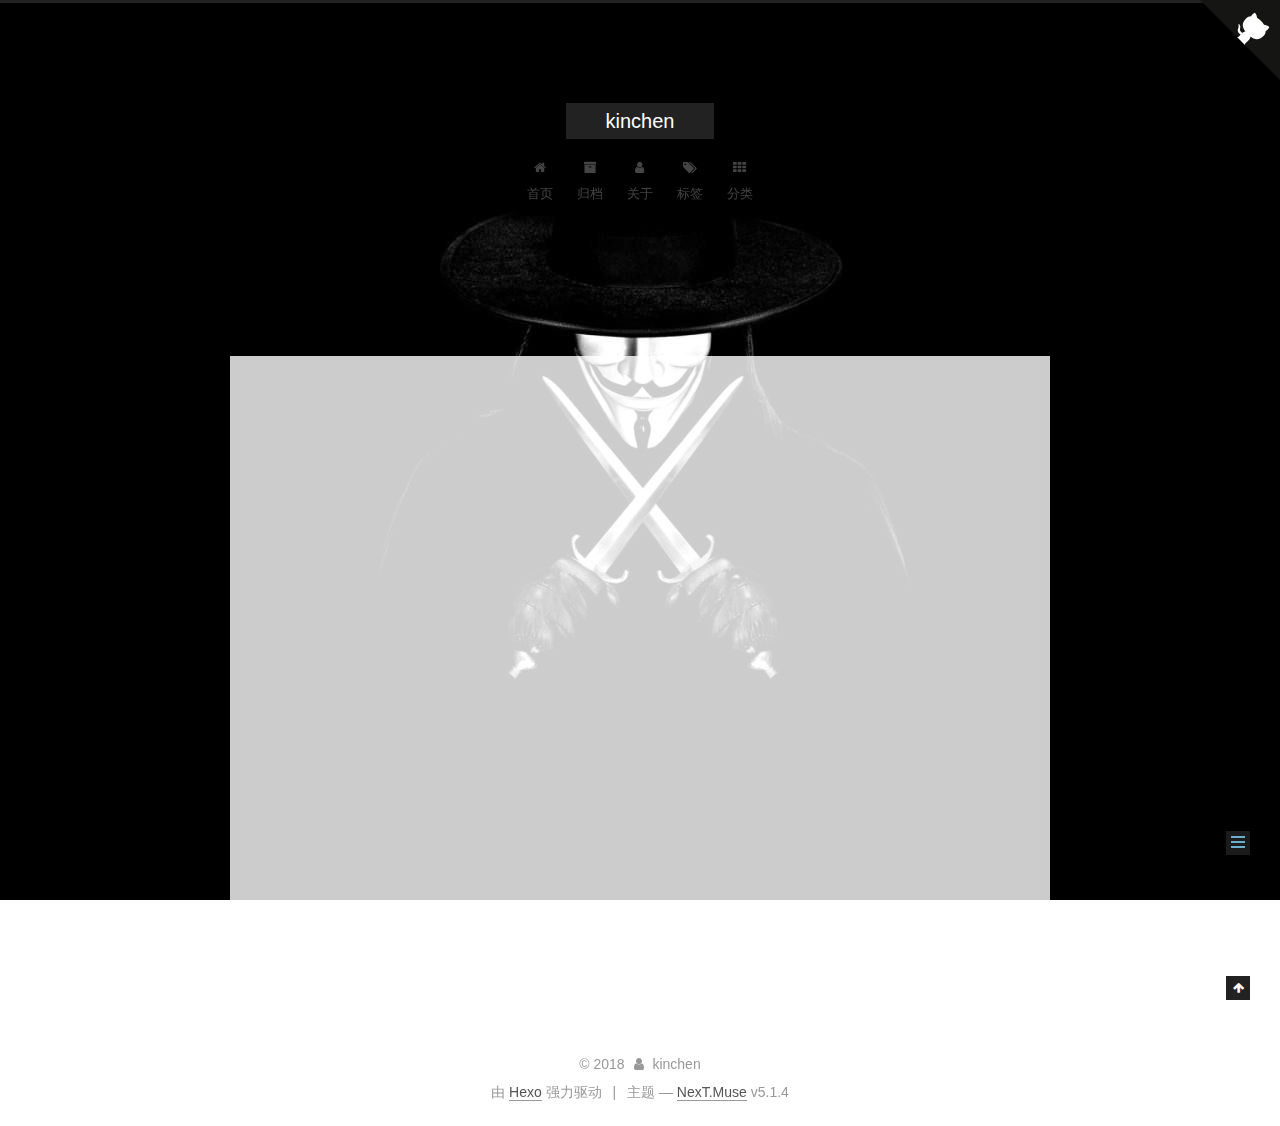
==== about/index.html @ 68d5c3ce "Site updated: 2018-06-29 18:03:55" ====
<!DOCTYPE html>



  


<html class="theme-next muse use-motion" lang="zh-Hans">
<head>
  <meta charset="UTF-8"/>
<meta http-equiv="X-UA-Compatible" content="IE=edge" />
<meta name="viewport" content="width=device-width, initial-scale=1, maximum-scale=1"/>
<meta name="theme-color" content="#222">









<meta http-equiv="Cache-Control" content="no-transform" />
<meta http-equiv="Cache-Control" content="no-siteapp" />
















  
  
  <link href="/lib/fancybox/source/jquery.fancybox.css?v=2.1.5" rel="stylesheet" type="text/css" />







<link href="/lib/font-awesome/css/font-awesome.min.css?v=4.6.2" rel="stylesheet" type="text/css" />

<link href="/css/main.css?v=5.1.4" rel="stylesheet" type="text/css" />


  <link rel="apple-touch-icon" sizes="180x180" href="/images/apple-touch-icon-next.png?v=5.1.4">


  <link rel="icon" type="image/png" sizes="32x32" href="/images/favicon-32x32-next.png?v=5.1.4">


  <link rel="icon" type="image/png" sizes="16x16" href="/images/favicon-16x16-next.png?v=5.1.4">


  <link rel="mask-icon" href="/images/logo.svg?v=5.1.4" color="#222">





  <meta name="keywords" content="Hexo, NexT" />










<meta name="description" content="kinchenfang C++后台开发工程师302877110@qq.com个人主页：https://fangjincheng.comcsdn主页：https://blog.csdn.net/grace_fang">
<meta property="og:type" content="website">
<meta property="og:title" content="about">
<meta property="og:url" content="http://yoursite.com/about/index.html">
<meta property="og:site_name" content="kinchen">
<meta property="og:description" content="kinchenfang C++后台开发工程师302877110@qq.com个人主页：https://fangjincheng.comcsdn主页：https://blog.csdn.net/grace_fang">
<meta property="og:locale" content="zh-Hans">
<meta property="og:updated_time" content="2018-06-29T09:12:59.575Z">
<meta name="twitter:card" content="summary">
<meta name="twitter:title" content="about">
<meta name="twitter:description" content="kinchenfang C++后台开发工程师302877110@qq.com个人主页：https://fangjincheng.comcsdn主页：https://blog.csdn.net/grace_fang">



<script type="text/javascript" id="hexo.configurations">
  var NexT = window.NexT || {};
  var CONFIG = {
    root: '/',
    scheme: 'Muse',
    version: '5.1.4',
    sidebar: {"position":"left","display":"post","offset":12,"b2t":false,"scrollpercent":false,"onmobile":false},
    fancybox: true,
    tabs: true,
    motion: {"enable":true,"async":false,"transition":{"post_block":"fadeIn","post_header":"slideDownIn","post_body":"slideDownIn","coll_header":"slideLeftIn","sidebar":"slideUpIn"}},
    duoshuo: {
      userId: '0',
      author: '博主'
    },
    algolia: {
      applicationID: '',
      apiKey: '',
      indexName: '',
      hits: {"per_page":10},
      labels: {"input_placeholder":"Search for Posts","hits_empty":"We didn't find any results for the search: ${query}","hits_stats":"${hits} results found in ${time} ms"}
    }
  };
</script>



  <link rel="canonical" href="http://yoursite.com/about/"/>





  <title>about | kinchen</title>
  








</head>

<body itemscope itemtype="http://schema.org/WebPage" lang="zh-Hans">

  
  
    
  

  <div class="container sidebar-position-left page-post-detail">
    <div class="headband"></div>
    <a href="https://github.com/goodfay" class="github-corner" aria-label="View source on Github"><svg width="80" height="80" viewBox="0 0 250 250" style="fill:#151513; color:#fff; position: absolute; top: 0; border: 0; right: 0;" aria-hidden="true"><path d="M0,0 L115,115 L130,115 L142,142 L250,250 L250,0 Z"></path><path d="M128.3,109.0 C113.8,99.7 119.0,89.6 119.0,89.6 C122.0,82.7 120.5,78.6 120.5,78.6 C119.2,72.0 123.4,76.3 123.4,76.3 C127.3,80.9 125.5,87.3 125.5,87.3 C122.9,97.6 130.6,101.9 134.4,103.2" fill="currentColor" style="transform-origin: 130px 106px;" class="octo-arm"></path><path d="M115.0,115.0 C114.9,115.1 118.7,116.5 119.8,115.4 L133.7,101.6 C136.9,99.2 139.9,98.4 142.2,98.6 C133.8,88.0 127.5,74.4 143.8,58.0 C148.5,53.4 154.0,51.2 159.7,51.0 C160.3,49.4 163.2,43.6 171.4,40.1 C171.4,40.1 176.1,42.5 178.8,56.2 C183.1,58.6 187.2,61.8 190.9,65.4 C194.5,69.0 197.7,73.2 200.1,77.6 C213.8,80.2 216.3,84.9 216.3,84.9 C212.7,93.1 206.9,96.0 205.4,96.6 C205.1,102.4 203.0,107.8 198.3,112.5 C181.9,128.9 168.3,122.5 157.7,114.1 C157.9,116.9 156.7,120.9 152.7,124.9 L141.0,136.5 C139.8,137.7 141.6,141.9 141.8,141.8 Z" fill="currentColor" class="octo-body"></path></svg></a><style>.github-corner:hover .octo-arm{animation:octocat-wave 560ms ease-in-out}@keyframes octocat-wave{0%,100%{transform:rotate(0)}20%,60%{transform:rotate(-25deg)}40%,80%{transform:rotate(10deg)}}@media (max-width:500px){.github-corner:hover .octo-arm{animation:none}.github-corner .octo-arm{animation:octocat-wave 560ms ease-in-out}}</style>

    <header id="header" class="header" itemscope itemtype="http://schema.org/WPHeader">
      <div class="header-inner"><div class="site-brand-wrapper">
  <div class="site-meta ">
    

    <div class="custom-logo-site-title">
      <a href="/"  class="brand" rel="start">
        <span class="logo-line-before"><i></i></span>
        <span class="site-title">kinchen</span>
        <span class="logo-line-after"><i></i></span>
      </a>
    </div>
      
        <p class="site-subtitle"></p>
      
  </div>

  <div class="site-nav-toggle">
    <button>
      <span class="btn-bar"></span>
      <span class="btn-bar"></span>
      <span class="btn-bar"></span>
    </button>
  </div>
</div>

<nav class="site-nav">
  

  
    <ul id="menu" class="menu">
      
        
        <li class="menu-item menu-item-home">
          <a href="/" rel="section">
            
              <i class="menu-item-icon fa fa-fw fa-home"></i> <br />
            
            首页
          </a>
        </li>
      
        
        <li class="menu-item menu-item-archives">
          <a href="/archives/" rel="section">
            
              <i class="menu-item-icon fa fa-fw fa-archive"></i> <br />
            
            归档
          </a>
        </li>
      
        
        <li class="menu-item menu-item-about">
          <a href="/about" rel="section">
            
              <i class="menu-item-icon fa fa-fw fa-user"></i> <br />
            
            关于
          </a>
        </li>
      
        
        <li class="menu-item menu-item-tags">
          <a href="/tags/" rel="section">
            
              <i class="menu-item-icon fa fa-fw fa-tags"></i> <br />
            
            标签
          </a>
        </li>
      
        
        <li class="menu-item menu-item-categories">
          <a href="/categories/" rel="section">
            
              <i class="menu-item-icon fa fa-fw fa-th"></i> <br />
            
            分类
          </a>
        </li>
      

      
    </ul>
  

  
</nav>



 </div>
    </header>

    <main id="main" class="main">
      <div class="main-inner">
        <div class="content-wrap">
          <div id="content" class="content">
            

  <div id="posts" class="posts-expand">
    
    
    
    <div class="post-block page">
      <header class="post-header">

	<h1 class="post-title" itemprop="name headline">about</h1>



</header>

      
      
      
      <div class="post-body">
        
        
          <h2 id="kinchenfang"><a href="#kinchenfang" class="headerlink" title="kinchenfang"></a>kinchenfang</h2><hr>
<p>C++后台开发工程师<br><a href="mailto:302877110@qq.com" target="_blank" rel="noopener">302877110@qq.com</a><br>个人主页：<a href="https://fangjincheng.com" target="_blank" rel="noopener">https://fangjincheng.com</a><br>csdn主页：<a href="https://blog.csdn.net/grace_fang" target="_blank" rel="noopener">https://blog.csdn.net/grace_fang</a></p>

        
      </div>
      
      
      
    </div>
    
    
    
  </div>


          </div>
          


          

        </div>
        
          
  
  <div class="sidebar-toggle">
    <div class="sidebar-toggle-line-wrap">
      <span class="sidebar-toggle-line sidebar-toggle-line-first"></span>
      <span class="sidebar-toggle-line sidebar-toggle-line-middle"></span>
      <span class="sidebar-toggle-line sidebar-toggle-line-last"></span>
    </div>
  </div>

  <aside id="sidebar" class="sidebar">
    
    <div class="sidebar-inner">

      

      
        <ul class="sidebar-nav motion-element">
          <li class="sidebar-nav-toc sidebar-nav-active" data-target="post-toc-wrap">
            文章目录
          </li>
          <li class="sidebar-nav-overview" data-target="site-overview-wrap">
            站点概览
          </li>
        </ul>
      

      <section class="site-overview-wrap sidebar-panel">
        <div class="site-overview">
          <div class="site-author motion-element" itemprop="author" itemscope itemtype="http://schema.org/Person">
            
              <img class="site-author-image" itemprop="image"
                src="/uploads/3.jpg"
                alt="kinchen" />
            
              <p class="site-author-name" itemprop="name">kinchen</p>
              <p class="site-description motion-element" itemprop="description"></p>
          </div>

          <nav class="site-state motion-element">

            
              <div class="site-state-item site-state-posts">
              
                <a href="/archives/">
              
                  <span class="site-state-item-count">2</span>
                  <span class="site-state-item-name">日志</span>
                </a>
              </div>
            

            

            

          </nav>

          

          
            <div class="links-of-author motion-element">
                
                  <span class="links-of-author-item">
                    <a href="https://github.com/goodfay" target="_blank" title="GitHub">
                      
                        <i class="fa fa-fw fa-github"></i>GitHub</a>
                  </span>
                
                  <span class="links-of-author-item">
                    <a href="mailto:302877110@qq.com" target="_blank" title="E-Mail">
                      
                        <i class="fa fa-fw fa-envelope"></i>E-Mail</a>
                  </span>
                
                  <span class="links-of-author-item">
                    <a href="https://plus.google.com/yourname" target="_blank" title="Google">
                      
                        <i class="fa fa-fw fa-google"></i>Google</a>
                  </span>
                
                  <span class="links-of-author-item">
                    <a href="https://twitter.com/yourname" target="_blank" title="Twitter">
                      
                        <i class="fa fa-fw fa-twitter"></i>Twitter</a>
                  </span>
                
                  <span class="links-of-author-item">
                    <a href="https://www.facebook.com/yourname" target="_blank" title="FB Page">
                      
                        <i class="fa fa-fw fa-facebook"></i>FB Page</a>
                  </span>
                
            </div>
          

          
          

          
          

          

        </div>
      </section>

      
      <!--noindex-->
        <section class="post-toc-wrap motion-element sidebar-panel sidebar-panel-active">
          <div class="post-toc">

            
              
            

            
              <div class="post-toc-content"><ol class="nav"><li class="nav-item nav-level-2"><a class="nav-link" href="#kinchenfang"><span class="nav-number">1.</span> <span class="nav-text">kinchenfang</span></a></li></ol></div>
            

          </div>
        </section>
      <!--/noindex-->
      

      

    </div>
  </aside>


        
      </div>
    </main>

    <footer id="footer" class="footer">
      <div class="footer-inner">
        <div class="copyright">&copy; <span itemprop="copyrightYear">2018</span>
  <span class="with-love">
    <i class="fa fa-user"></i>
  </span>
  <span class="author" itemprop="copyrightHolder">kinchen</span>

  
</div>


  <div class="powered-by">由 <a class="theme-link" target="_blank" href="https://hexo.io">Hexo</a> 强力驱动</div>



  <span class="post-meta-divider">|</span>



  <div class="theme-info">主题 &mdash; <a class="theme-link" target="_blank" href="https://github.com/iissnan/hexo-theme-next">NexT.Muse</a> v5.1.4</div>




        







        
      </div>
    </footer>

    
      <div class="back-to-top">
        <i class="fa fa-arrow-up"></i>
        
      </div>
    

    

  </div>

  

<script type="text/javascript">
  if (Object.prototype.toString.call(window.Promise) !== '[object Function]') {
    window.Promise = null;
  }
</script>









  












  
  
    <script type="text/javascript" src="/lib/jquery/index.js?v=2.1.3"></script>
  

  
  
    <script type="text/javascript" src="/lib/fastclick/lib/fastclick.min.js?v=1.0.6"></script>
  

  
  
    <script type="text/javascript" src="/lib/jquery_lazyload/jquery.lazyload.js?v=1.9.7"></script>
  

  
  
    <script type="text/javascript" src="/lib/velocity/velocity.min.js?v=1.2.1"></script>
  

  
  
    <script type="text/javascript" src="/lib/velocity/velocity.ui.min.js?v=1.2.1"></script>
  

  
  
    <script type="text/javascript" src="/lib/fancybox/source/jquery.fancybox.pack.js?v=2.1.5"></script>
  


  


  <script type="text/javascript" src="/js/src/utils.js?v=5.1.4"></script>

  <script type="text/javascript" src="/js/src/motion.js?v=5.1.4"></script>



  
  

  
  <script type="text/javascript" src="/js/src/scrollspy.js?v=5.1.4"></script>
<script type="text/javascript" src="/js/src/post-details.js?v=5.1.4"></script>



  


  <script type="text/javascript" src="/js/src/bootstrap.js?v=5.1.4"></script>



  


  




	





  





  












  





  

  

  

  
  

  

  

  

</body>
</html>
---- css/main.css ----
/* normalize.css v3.0.2 | MIT License | git.io/normalize */
html {
  font-family: sans-serif; /* 1 */
  -ms-text-size-adjust: 100%; /* 2 */
  -webkit-text-size-adjust: 100%; /* 2 */
}
body {
  margin: 0;
}
article,
aside,
details,
figcaption,
figure,
footer,
header,
hgroup,
main,
menu,
nav,
section,
summary {
  display: block;
}
audio,
canvas,
progress,
video {
  display: inline-block; /* 1 */
  vertical-align: baseline; /* 2 */
}
audio:not([controls]) {
  display: none;
  height: 0;
}
[hidden],
template {
  display: none;
}
a {
  background-color: transparent;
}
a:active,
a:hover {
  outline: 0;
}
abbr[title] {
  border-bottom: 1px dotted;
}
b,
strong {
  font-weight: bold;
}
dfn {
  font-style: italic;
}
h1 {
  font-size: 2em;
  margin: 0.67em 0;
}
mark {
  background: #ff0;
  color: #000;
}
small {
  font-size: 80%;
}
sub,
sup {
  font-size: 75%;
  line-height: 0;
  position: relative;
  vertical-align: baseline;
}
sup {
  top: -0.5em;
}
sub {
  bottom: -0.25em;
}
img {
  border: 0;
}
svg:not(:root) {
  overflow: hidden;
}
figure {
  margin: 1em 40px;
}
hr {
  -moz-box-sizing: content-box;
  box-sizing: content-box;
  height: 0;
}
pre {
  overflow: auto;
}
code,
kbd,
pre,
samp {
  font-family: monospace, monospace;
  font-size: 1em;
}
button,
input,
optgroup,
select,
textarea {
  color: inherit; /* 1 */
  font: inherit; /* 2 */
  margin: 0; /* 3 */
}
button {
  overflow: visible;
}
button,
select {
  text-transform: none;
}
button,
html input[type="button"],
input[type="reset"],
input[type="submit"] {
  -webkit-appearance: button; /* 2 */
  cursor: pointer; /* 3 */
}
button[disabled],
html input[disabled] {
  cursor: default;
}
button::-moz-focus-inner,
input::-moz-focus-inner {
  border: 0;
  padding: 0;
}
input {
  line-height: normal;
}
input[type="checkbox"],
input[type="radio"] {
  box-sizing: border-box; /* 1 */
  padding: 0; /* 2 */
}
input[type="number"]::-webkit-inner-spin-button,
input[type="number"]::-webkit-outer-spin-button {
  height: auto;
}
input[type="search"] {
  -webkit-appearance: textfield; /* 1 */
  -moz-box-sizing: content-box;
  -webkit-box-sizing: content-box; /* 2 */
  box-sizing: content-box;
}
input[type="search"]::-webkit-search-cancel-button,
input[type="search"]::-webkit-search-decoration {
  -webkit-appearance: none;
}
fieldset {
  border: 1px solid #c0c0c0;
  margin: 0 2px;
  padding: 0.35em 0.625em 0.75em;
}
legend {
  border: 0; /* 1 */
  padding: 0; /* 2 */
}
textarea {
  overflow: auto;
}
optgroup {
  font-weight: bold;
}
table {
  border-collapse: collapse;
  border-spacing: 0;
}
td,
th {
  padding: 0;
}
::selection {
  background: #262a30;
  color: #fff;
}
body {
  position: relative;
  font-family: 'Lato', "PingFang SC", "Microsoft YaHei", sans-serif;
  font-size: 14px;
  line-height: 2;
  color: #555;
  background: #fff;
}
@media (max-width: 767px) {
  body {
    padding-right: 0 !important;
  }
}
@media (min-width: 768px) and (max-width: 991px) {
  body {
    padding-right: 0 !important;
  }
}
@media (min-width: 1600px) {
  body {
    font-size: 16px;
  }
}
h1,
h2,
h3,
h4,
h5,
h6 {
  margin: 0;
  padding: 0;
  font-weight: bold;
  line-height: 1.5;
  font-family: 'Lato', "PingFang SC", "Microsoft YaHei", sans-serif;
}
h2,
h3,
h4,
h5,
h6 {
  margin: 20px 0 15px;
}
h1 {
  font-size: 22px;
}
@media (max-width: 767px) {
  h1 {
    font-size: 18px;
  }
}
h2 {
  font-size: 20px;
}
@media (max-width: 767px) {
  h2 {
    font-size: 16px;
  }
}
h3 {
  font-size: 18px;
}
@media (max-width: 767px) {
  h3 {
    font-size: 14px;
  }
}
h4 {
  font-size: 16px;
}
@media (max-width: 767px) {
  h4 {
    font-size: 12px;
  }
}
h5 {
  font-size: 14px;
}
@media (max-width: 767px) {
  h5 {
    font-size: 10px;
  }
}
h6 {
  font-size: 12px;
}
@media (max-width: 767px) {
  h6 {
    font-size: 8px;
  }
}
p {
  margin: 0 0 20px 0;
}
a {
  color: #555;
  text-decoration: none;
  outline: none;
  border-bottom: 1px solid #999;
  word-wrap: break-word;
}
a:hover {
  color: #222;
  border-bottom-color: #222;
}
blockquote {
  margin: 0;
  padding: 0;
}
img {
  display: block;
  margin: auto;
  max-width: 100%;
  height: auto;
}
hr {
  margin: 40px 0;
  height: 3px;
  border: none;
  background-color: #ddd;
  background-image: repeating-linear-gradient(-45deg, #fff, #fff 4px, transparent 4px, transparent 8px);
}
blockquote {
  padding: 0 15px;
  color: #666;
  border-left: 4px solid #ddd;
}
blockquote cite::before {
  content: "-";
  padding: 0 5px;
}
dt {
  font-weight: 700;
}
dd {
  margin: 0;
  padding: 0;
}
kbd {
  border: 1px solid #ccc;
  border-radius: 0.2em;
  box-shadow: 0.1em 0.1em 0.2em rgba(0,0,0,0.1);
  background-color: #f9f9f9;
  font-family: inherit;
  background-image: -webkit-linear-gradient(top, #eee, #fff, #eee);
  padding: 0.1em 0.3em;
  white-space: nowrap;
}
.text-left {
  text-align: left;
}
.text-center {
  text-align: center;
}
.text-right {
  text-align: right;
}
.text-justify {
  text-align: justify;
}
.text-nowrap {
  white-space: nowrap;
}
.text-lowercase {
  text-transform: lowercase;
}
.text-uppercase {
  text-transform: uppercase;
}
.text-capitalize {
  text-transform: capitalize;
}
.center-block {
  display: block;
  margin-left: auto;
  margin-right: auto;
}
.clearfix:before,
.clearfix:after {
  content: " ";
  display: table;
}
.clearfix:after {
  clear: both;
}
.pullquote {
  width: 45%;
}
.pullquote.left {
  float: left;
  margin-left: 5px;
  margin-right: 10px;
}
.pullquote.right {
  float: right;
  margin-left: 10px;
  margin-right: 5px;
}
.affix.affix.affix {
  position: fixed;
}
.translation {
  margin-top: -20px;
  font-size: 14px;
  color: #999;
}
.scrollbar-measure {
  width: 100px;
  height: 100px;
  overflow: scroll;
  position: absolute;
  top: -9999px;
}
.use-motion .motion-element {
  opacity: 0;
}
table {
  margin: 20px 0;
  width: 100%;
  border-collapse: collapse;
  border-spacing: 0;
  border: 1px solid #ddd;
  font-size: 14px;
  table-layout: fixed;
  word-wrap: break-all;
}
table>tbody>tr:nth-of-type(odd) {
  background-color: #f9f9f9;
}
table>tbody>tr:hover {
  background-color: #f5f5f5;
}
caption,
th,
td {
  padding: 8px;
  text-align: left;
  vertical-align: middle;
  font-weight: normal;
}
th,
td {
  border-bottom: 3px solid #ddd;
  border-right: 1px solid #eee;
}
th {
  padding-bottom: 10px;
  font-weight: 700;
}
td {
  border-bottom-width: 1px;
}
html,
body {
  height: 100%;
}
.container {
  position: relative;
  min-height: 100%;
}
.header-inner {
  margin: 0 auto;
  padding: 100px 0 70px;
  width: 700px;
}
@media (min-width: 1600px) {
  .container .header-inner {
    width: 900px;
  }
}
.main {
  padding-bottom: 150px;
}
.main-inner {
  margin: 0 auto;
  width: 700px;
}
@media (min-width: 1600px) {
  .container .main-inner {
    width: 900px;
  }
}
.footer {
  position: absolute;
  left: 0;
  bottom: 0;
  width: 100%;
  min-height: 50px;
}
.footer-inner {
  box-sizing: border-box;
  margin: 20px auto;
  width: 700px;
}
@media (min-width: 1600px) {
  .container .footer-inner {
    width: 900px;
  }
}
pre,
.highlight {
  overflow: auto;
  margin: 20px 0;
  padding: 0;
  font-size: 13px;
  color: #4d4d4c;
  background: #f7f7f7;
  line-height: 1.6;
}
pre,
code {
  font-family: consolas, Menlo, "PingFang SC", "Microsoft YaHei", monospace;
}
code {
  padding: 2px 4px;
  word-wrap: break-word;
  color: #555;
  background: #eee;
  border-radius: 3px;
  font-size: 13px;
}
pre {
  padding: 10px;
}
pre code {
  padding: 0;
  color: #4d4d4c;
  background: none;
  text-shadow: none;
}
.highlight {
  border-radius: 1px;
}
.highlight pre {
  border: none;
  margin: 0;
  padding: 10px 0;
}
.highlight table {
  margin: 0;
  width: auto;
  border: none;
}
.highlight td {
  border: none;
  padding: 0;
}
.highlight figcaption {
  font-size: 1em;
  color: #4d4d4c;
  line-height: 1em;
  margin-bottom: 1em;
}
.highlight figcaption:before,
.highlight figcaption:after {
  content: " ";
  display: table;
}
.highlight figcaption:after {
  clear: both;
}
.highlight figcaption a {
  float: right;
  color: #4d4d4c;
}
.highlight figcaption a:hover {
  border-bottom-color: #4d4d4c;
}
.highlight .gutter pre {
  padding-left: 10px;
  padding-right: 10px;
  color: #869194;
  text-align: right;
  background-color: #eff2f3;
}
.highlight .code pre {
  width: 100%;
  padding-left: 10px;
  padding-right: 10px;
  background-color: #f7f7f7;
}
.highlight .line {
  height: 20px;
}
.gutter {
  -webkit-user-select: none;
  -moz-user-select: none;
  -ms-user-select: none;
  user-select: none;
}
.gist table {
  width: auto;
}
.gist table td {
  border: none;
}
pre .deletion {
  background: #fdd;
}
pre .addition {
  background: #dfd;
}
pre .meta {
  color: #8959a8;
}
pre .comment {
  color: #8e908c;
}
pre .variable,
pre .attribute,
pre .tag,
pre .regexp,
pre .ruby .constant,
pre .xml .tag .title,
pre .xml .pi,
pre .xml .doctype,
pre .html .doctype,
pre .css .id,
pre .css .class,
pre .css .pseudo {
  color: #c82829;
}
pre .number,
pre .preprocessor,
pre .built_in,
pre .literal,
pre .params,
pre .constant,
pre .command {
  color: #f5871f;
}
pre .ruby .class .title,
pre .css .rules .attribute,
pre .string,
pre .value,
pre .inheritance,
pre .header,
pre .ruby .symbol,
pre .xml .cdata,
pre .special,
pre .number,
pre .formula {
  color: #718c00;
}
pre .title,
pre .css .hexcolor {
  color: #3e999f;
}
pre .function,
pre .python .decorator,
pre .python .title,
pre .ruby .function .title,
pre .ruby .title .keyword,
pre .perl .sub,
pre .javascript .title,
pre .coffeescript .title {
  color: #4271ae;
}
pre .keyword,
pre .javascript .function {
  color: #8959a8;
}
.full-image.full-image.full-image.full-image {
  border: none;
  max-width: 100%;
  width: auto;
  margin: 20px auto 25px;
}
@media (min-width: 992px) {
  .full-image.full-image.full-image.full-image {
    max-width: none;
    width: 110%;
    margin: 25px -5%;
  }
}
.blockquote-center,
.page-home .post-type-quote blockquote,
.page-post-detail .post-type-quote blockquote {
  position: relative;
  margin: 40px 0;
  padding: 0;
  border-left: none;
  text-align: center;
}
.blockquote-center::before,
.page-home .post-type-quote blockquote::before,
.page-post-detail .post-type-quote blockquote::before,
.blockquote-center::after,
.page-home .post-type-quote blockquote::after,
.page-post-detail .post-type-quote blockquote::after {
  position: absolute;
  content: ' ';
  display: block;
  width: 100%;
  height: 24px;
  opacity: 0.2;
  background-repeat: no-repeat;
  background-position: 0 -6px;
  background-size: 22px 22px;
}
.blockquote-center::before,
.page-home .post-type-quote blockquote::before,
.page-post-detail .post-type-quote blockquote::before {
  top: -20px;
  background-image: url("../images/quote-l.svg");
  border-top: 1px solid #ccc;
}
.blockquote-center::after,
.page-home .post-type-quote blockquote::after,
.page-post-detail .post-type-quote blockquote::after {
  bottom: -20px;
  background-image: url("../images/quote-r.svg");
  border-bottom: 1px solid #ccc;
  background-position: 100% 8px;
}
.blockquote-center p,
.page-home .post-type-quote blockquote p,
.page-post-detail .post-type-quote blockquote p,
.blockquote-center div,
.page-home .post-type-quote blockquote div,
.page-post-detail .post-type-quote blockquote div {
  text-align: center;
}
.post .post-body .group-picture img {
  box-sizing: border-box;
  padding: 0 3px;
  border: none;
}
.post .group-picture-row {
  overflow: hidden;
  margin-top: 6px;
}
.post .group-picture-row:first-child {
  margin-top: 0;
}
.post .group-picture-column {
  float: left;
}
.page-post-detail .post-body .group-picture-column {
  float: none;
  margin-top: 10px;
  width: auto !important;
}
.page-post-detail .post-body .group-picture-column img {
  margin: 0 auto;
}
.page-archive .group-picture-container {
  overflow: hidden;
}
.page-archive .group-picture-row {
  float: left;
}
.page-archive .group-picture-row:first-child {
  margin-top: 6px;
}
.page-archive .group-picture-column {
  max-width: 150px;
  max-height: 150px;
}
.post-body .note {
  position: relative;
  padding: 15px;
  margin-bottom: 20px;
  border: 1px solid #eee;
  border-left-width: 5px;
  border-radius: 3px;
}
.post-body .note h2,
.post-body .note h3,
.post-body .note h4,
.post-body .note h5,
.post-body .note h6 {
  margin-top: 0;
  margin-bottom: 0;
  border-bottom: initial;
  padding-top: 0 !important;
}
.post-body .note p:first-child,
.post-body .note ul:first-child,
.post-body .note ol:first-child,
.post-body .note table:first-child,
.post-body .note pre:first-child,
.post-body .note blockquote:first-child {
  margin-top: 0;
}
.post-body .note p:last-child,
.post-body .note ul:last-child,
.post-body .note ol:last-child,
.post-body .note table:last-child,
.post-body .note pre:last-child,
.post-body .note blockquote:last-child {
  margin-bottom: 0;
}
.post-body .note.default {
  border-left-color: #777;
}
.post-body .note.default h2,
.post-body .note.default h3,
.post-body .note.default h4,
.post-body .note.default h5,
.post-body .note.default h6 {
  color: #777;
}
.post-body .note.primary {
  border-left-color: #6f42c1;
}
.post-body .note.primary h2,
.post-body .note.primary h3,
.post-body .note.primary h4,
.post-body .note.primary h5,
.post-body .note.primary h6 {
  color: #6f42c1;
}
.post-body .note.info {
  border-left-color: #428bca;
}
.post-body .note.info h2,
.post-body .note.info h3,
.post-body .note.info h4,
.post-body .note.info h5,
.post-body .note.info h6 {
  color: #428bca;
}
.post-body .note.success {
  border-left-color: #5cb85c;
}
.post-body .note.success h2,
.post-body .note.success h3,
.post-body .note.success h4,
.post-body .note.success h5,
.post-body .note.success h6 {
  color: #5cb85c;
}
.post-body .note.warning {
  border-left-color: #f0ad4e;
}
.post-body .note.warning h2,
.post-body .note.warning h3,
.post-body .note.warning h4,
.post-body .note.warning h5,
.post-body .note.warning h6 {
  color: #f0ad4e;
}
.post-body .note.danger {
  border-left-color: #d9534f;
}
.post-body .note.danger h2,
.post-body .note.danger h3,
.post-body .note.danger h4,
.post-body .note.danger h5,
.post-body .note.danger h6 {
  color: #d9534f;
}
.post-body .label {
  display: inline;
  padding: 0 2px;
  white-space: nowrap;
}
.post-body .label.default {
  background-color: #f0f0f0;
}
.post-body .label.primary {
  background-color: #efe6f7;
}
.post-body .label.info {
  background-color: #e5f2f8;
}
.post-body .label.success {
  background-color: #e7f4e9;
}
.post-body .label.warning {
  background-color: #fcf6e1;
}
.post-body .label.danger {
  background-color: #fae8eb;
}
.post-body .tabs {
  position: relative;
  display: block;
  margin-bottom: 20px;
  padding-top: 10px;
}
.post-body .tabs ul.nav-tabs {
  margin: 0;
  padding: 0;
  display: flex;
  margin-bottom: -1px;
}
@media (max-width: 413px) {
  .post-body .tabs ul.nav-tabs {
    display: block;
    margin-bottom: 5px;
  }
}
.post-body .tabs ul.nav-tabs li.tab {
  list-style-type: none !important;
  margin: 0 0.25em 0 0;
  border-top: 3px solid transparent;
  border-left: 1px solid transparent;
  border-right: 1px solid transparent;
}
@media (max-width: 413px) {
  .post-body .tabs ul.nav-tabs li.tab {
    margin: initial;
    border-top: 1px solid transparent;
    border-left: 3px solid transparent;
    border-right: 1px solid transparent;
    border-bottom: 1px solid transparent;
  }
}
.post-body .tabs ul.nav-tabs li.tab a {
  outline: 0;
  border-bottom: initial;
  display: block;
  line-height: 1.8em;
  padding: 0.25em 0.75em;
  transition-duration: 0.2s;
  transition-timing-function: ease-out;
  transition-delay: 0s;
}
.post-body .tabs ul.nav-tabs li.tab a i {
  width: 1.285714285714286em;
}
.post-body .tabs ul.nav-tabs li.tab.active {
  border-top: 3px solid #fc6423;
  border-left: 1px solid #ddd;
  border-right: 1px solid #ddd;
  background-color: #fff;
}
@media (max-width: 413px) {
  .post-body .tabs ul.nav-tabs li.tab.active {
    border-top: 1px solid #ddd;
    border-left: 3px solid #fc6423;
    border-right: 1px solid #ddd;
    border-bottom: 1px solid #ddd;
  }
}
.post-body .tabs ul.nav-tabs li.tab.active a {
  cursor: default;
  color: #555;
}
.post-body .tabs .tab-content {
  background-color: #fff;
}
.post-body .tabs .tab-content .tab-pane {
  border: 1px solid #ddd;
  padding: 20px 20px 0 20px;
}
.post-body .tabs .tab-content .tab-pane:not(.active) {
  display: none !important;
}
.post-body .tabs .tab-content .tab-pane.active {
  display: block !important;
}
.btn {
  display: inline-block;
  padding: 0 20px;
  font-size: 14px;
  color: #fff;
  background: #222;
  border: 2px solid #222;
  text-decoration: none;
  border-radius: 0;
  transition-property: background-color;
  transition-duration: 0.2s;
  transition-timing-function: ease-in-out;
  transition-delay: 0s;
  line-height: 2;
}
.btn:hover {
  border-color: #222;
  color: #222;
  background: #fff;
}
.btn +.btn {
  margin: 0 0 8px 8px;
}
.btn .fa-fw {
  width: 1.285714285714286em;
  text-align: left;
}
.btn-bar {
  display: block;
  width: 22px;
  height: 2px;
  background: #555;
  border-radius: 1px;
}
.btn-bar+.btn-bar {
  margin-top: 4px;
}
.pagination {
  margin: 120px 0 40px;
  text-align: center;
  border-top: 1px solid #eee;
}
.page-number-basic,
.pagination .prev,
.pagination .next,
.pagination .page-number,
.pagination .space {
  display: inline-block;
  position: relative;
  top: -1px;
  margin: 0 10px;
  padding: 0 11px;
}
@media (max-width: 767px) {
  .page-number-basic,
  .pagination .prev,
  .pagination .next,
  .pagination .page-number,
  .pagination .space {
    margin: 0 5px;
  }
}
.pagination .prev,
.pagination .next,
.pagination .page-number {
  border-bottom: 0;
  border-top: 1px solid #eee;
  transition-property: border-color;
  transition-duration: 0.2s;
  transition-timing-function: ease-in-out;
  transition-delay: 0s;
}
.pagination .prev:hover,
.pagination .next:hover,
.pagination .page-number:hover {
  border-top-color: #222;
}
.pagination .space {
  padding: 0;
  margin: 0;
}
.pagination .prev {
  margin-left: 0;
}
.pagination .next {
  margin-right: 0;
}
.pagination .page-number.current {
  color: #fff;
  background: #ccc;
  border-top-color: #ccc;
}
@media (max-width: 767px) {
  .pagination {
    border-top: none;
  }
  .pagination .prev,
  .pagination .next,
  .pagination .page-number {
    margin-bottom: 10px;
    border-top: 0;
    border-bottom: 1px solid #eee;
    padding: 0 10px;
  }
  .pagination .prev:hover,
  .pagination .next:hover,
  .pagination .page-number:hover {
    border-bottom-color: #222;
  }
}
.comments {
  margin: 60px 20px 0;
}
.tag-cloud {
  text-align: center;
}
.tag-cloud a {
  display: inline-block;
  margin: 10px;
}
.back-to-top {
  box-sizing: border-box;
  position: fixed;
  bottom: -100px;
  right: 30px;
  z-index: 1050;
  padding: 0 6px;
  width: 24px;
  background: #222;
  font-size: 12px;
  opacity: 1;
  color: #fff;
  cursor: pointer;
  text-align: center;
  -webkit-transform: translateZ(0);
  transition-property: bottom;
  transition-duration: 0.2s;
  transition-timing-function: ease-in-out;
  transition-delay: 0s;
}
@media (min-width: 768px) and (max-width: 991px) {
  .back-to-top {
    display: none !important;
  }
}
@media (max-width: 767px) {
  .back-to-top {
    display: none !important;
  }
}
.back-to-top.back-to-top-on {
  bottom: 19px;
}
.header {
  background: transparent;
}
.header-inner {
  position: relative;
}
.headband {
  height: 3px;
  background: #222;
}
.site-meta {
  margin: 0;
  text-align: center;
}
@media (max-width: 767px) {
  .site-meta {
    text-align: center;
  }
}
.brand {
  position: relative;
  display: inline-block;
  padding: 0 40px;
  color: #fff;
  background: #222;
  border-bottom: none;
}
.brand:hover {
  color: #fff;
}
.logo {
  display: inline-block;
  margin-right: 5px;
  line-height: 36px;
  vertical-align: top;
}
.site-title {
  display: inline-block;
  vertical-align: top;
  line-height: 36px;
  font-size: 20px;
  font-weight: normal;
  font-family: 'Lato', "PingFang SC", "Microsoft YaHei", sans-serif;
}
.site-subtitle {
  margin-top: 10px;
  font-size: 13px;
  color: #999;
}
.use-motion .brand {
  opacity: 0;
}
.use-motion .logo,
.use-motion .site-title,
.use-motion .site-subtitle {
  opacity: 0;
  position: relative;
  top: -10px;
}
.site-nav-toggle {
  display: none;
  position: absolute;
  top: 10px;
  left: 10px;
}
@media (max-width: 767px) {
  .site-nav-toggle {
    display: block;
  }
}
.site-nav-toggle button {
  margin-top: 2px;
  padding: 9px 10px;
  background: transparent;
  border: none;
}
@media (max-width: 767px) {
  .site-nav {
    display: none;
    margin: 0 -10px;
    padding: 0 10px;
    clear: both;
    border-top: 1px solid #ddd;
  }
}
@media (min-width: 768px) and (max-width: 991px) {
  .site-nav {
    display: block !important;
  }
}
@media (min-width: 992px) {
  .site-nav {
    display: block !important;
  }
}
.menu {
  margin-top: 20px;
  padding-left: 0;
  text-align: center;
}
.menu .menu-item {
  display: inline-block;
  margin: 0 10px;
  list-style: none;
}
@media screen and (max-width: 767px) {
  .menu .menu-item {
    margin-top: 10px;
  }
}
.menu .menu-item a {
  display: block;
  font-size: 13px;
  line-height: inherit;
  border-bottom: 1px solid transparent;
  transition-property: border-color;
  transition-duration: 0.2s;
  transition-timing-function: ease-in-out;
  transition-delay: 0s;
}
.menu .menu-item a:hover {
  border-bottom-color: #222;
}
.menu .menu-item .fa {
  margin-right: 5px;
}
.use-motion .menu-item {
  opacity: 0;
}
.post-body {
  font-family: 'Lato', "PingFang SC", "Microsoft YaHei", sans-serif;
}
@media (max-width: 767px) {
  .post-body {
    word-break: break-word;
  }
}
.post-body .fancybox img {
  display: block !important;
  margin: 0 auto;
  cursor: pointer;
  cursor: zoom-in;
  cursor: -webkit-zoom-in;
}
.post-body .image-caption,
.post-body .figure .caption {
  margin: -20px auto 15px;
  text-align: center;
  font-size: 14px;
  color: #999;
  font-weight: bold;
  line-height: 1;
}
.post-sticky-flag {
  display: inline-block;
  font-size: 16px;
  -ms-transform: rotate(30deg);
  -webkit-transform: rotate(30deg);
  -moz-transform: rotate(30deg);
  -ms-transform: rotate(30deg);
  -o-transform: rotate(30deg);
  transform: rotate(30deg);
}
.use-motion .post-block,
.use-motion .pagination,
.use-motion .comments {
  opacity: 0;
}
.use-motion .post-header {
  opacity: 0;
}
.use-motion .post-body {
  opacity: 0;
}
.use-motion .collection-title {
  opacity: 0;
}
.posts-expand {
  padding-top: 40px;
}
@media (max-width: 767px) {
  .posts-expand {
    margin: 0 20px;
  }
  .post-body pre .gutter pre {
    padding-right: 10px;
  }
  .post-body .highlight {
    margin-left: 0px;
    margin-right: 0px;
    padding: 0;
  }
  .post-body .highlight .gutter pre {
    padding-right: 10px;
  }
}
@media (min-width: 992px) {
  .posts-expand .post-body {
    text-align: justify;
  }
}
.posts-expand .post-body h2,
.posts-expand .post-body h3,
.posts-expand .post-body h4,
.posts-expand .post-body h5,
.posts-expand .post-body h6 {
  padding-top: 10px;
}
.posts-expand .post-body h2 .header-anchor,
.posts-expand .post-body h3 .header-anchor,
.posts-expand .post-body h4 .header-anchor,
.posts-expand .post-body h5 .header-anchor,
.posts-expand .post-body h6 .header-anchor {
  float: right;
  margin-left: 10px;
  color: #ccc;
  border-bottom-style: none;
  visibility: hidden;
}
.posts-expand .post-body h2 .header-anchor:hover,
.posts-expand .post-body h3 .header-anchor:hover,
.posts-expand .post-body h4 .header-anchor:hover,
.posts-expand .post-body h5 .header-anchor:hover,
.posts-expand .post-body h6 .header-anchor:hover {
  color: inherit;
}
.posts-expand .post-body h2:hover .header-anchor,
.posts-expand .post-body h3:hover .header-anchor,
.posts-expand .post-body h4:hover .header-anchor,
.posts-expand .post-body h5:hover .header-anchor,
.posts-expand .post-body h6:hover .header-anchor {
  visibility: visible;
}
.posts-expand .post-body ul li {
  list-style: circle;
}
.posts-expand .post-body img {
  box-sizing: border-box;
  margin: auto;
  padding: 3px;
  border: 1px solid #ddd;
}
.posts-expand .post-body .fancybox img {
  margin: 0 auto 25px;
}
@media (max-width: 767px) {
  .posts-collapse {
    margin: 0 20px;
  }
  .posts-collapse .post-title,
  .posts-collapse .post-meta {
    display: block;
    width: auto;
    text-align: left;
  }
}
.posts-collapse {
  position: relative;
  z-index: 1010;
  margin-left: 55px;
}
.posts-collapse::after {
  content: " ";
  position: absolute;
  top: 20px;
  left: 0;
  margin-left: -2px;
  width: 4px;
  height: 100%;
  background: #f5f5f5;
  z-index: -1;
}
@media (max-width: 767px) {
  .posts-collapse {
    margin: 0 20px;
  }
}
.posts-collapse .collection-title {
  position: relative;
  margin: 60px 0;
}
.posts-collapse .collection-title h1,
.posts-collapse .collection-title h2 {
  margin-left: 20px;
}
.posts-collapse .collection-title small {
  color: #bbb;
  margin-left: 5px;
}
.posts-collapse .collection-title::before {
  content: " ";
  position: absolute;
  left: 0;
  top: 50%;
  margin-left: -4px;
  margin-top: -4px;
  width: 8px;
  height: 8px;
  background: #bbb;
  border-radius: 50%;
}
.posts-collapse .post {
  margin: 30px 0;
}
.posts-collapse .post-header {
  position: relative;
  transition-duration: 0.2s;
  transition-timing-function: ease-in-out;
  transition-delay: 0s;
  transition-property: border;
  border-bottom: 1px dashed #ccc;
}
.posts-collapse .post-header::before {
  content: " ";
  position: absolute;
  left: 0;
  top: 12px;
  width: 6px;
  height: 6px;
  margin-left: -4px;
  background: #bbb;
  border-radius: 50%;
  border: 1px solid #fff;
  transition-duration: 0.2s;
  transition-timing-function: ease-in-out;
  transition-delay: 0s;
  transition-property: background;
}
.posts-collapse .post-header:hover {
  border-bottom-color: #666;
}
.posts-collapse .post-header:hover::before {
  background: #222;
}
.posts-collapse .post-meta {
  position: absolute;
  font-size: 12px;
  left: 20px;
  top: 5px;
}
.posts-collapse .post-comments-count {
  display: none;
}
.posts-collapse .post-title {
  margin-left: 60px;
  font-size: 16px;
  font-weight: normal;
  line-height: inherit;
}
.posts-collapse .post-title::after {
  margin-left: 3px;
  opacity: 0.6;
}
.posts-collapse .post-title a {
  color: #666;
  border-bottom: none;
}
.page-home .post-type-quote .post-header,
.page-post-detail .post-type-quote .post-header,
.page-home .post-type-quote .post-tags,
.page-post-detail .post-type-quote .post-tags {
  display: none;
}
.posts-expand .post-title {
  text-align: center;
  word-break: break-word;
  font-weight: 400;
}
.posts-expand .post-title-link {
  display: inline-block;
  position: relative;
  color: #555;
  border-bottom: none;
  line-height: 1.2;
  vertical-align: top;
}
.posts-expand .post-title-link::before {
  content: "";
  position: absolute;
  width: 100%;
  height: 2px;
  bottom: 0;
  left: 0;
  background-color: #000;
  visibility: hidden;
  -webkit-transform: scaleX(0);
  -moz-transform: scaleX(0);
  -ms-transform: scaleX(0);
  -o-transform: scaleX(0);
  transform: scaleX(0);
  transition-duration: 0.2s;
  transition-timing-function: ease-in-out;
  transition-delay: 0s;
}
.posts-expand .post-title-link:hover::before {
  visibility: visible;
  -webkit-transform: scaleX(1);
  -moz-transform: scaleX(1);
  -ms-transform: scaleX(1);
  -o-transform: scaleX(1);
  transform: scaleX(1);
}
.posts-expand .post-title-link .fa {
  font-size: 16px;
}
.posts-expand .post-meta {
  margin: 3px 0 60px 0;
  color: #999;
  font-family: 'Lato', "PingFang SC", "Microsoft YaHei", sans-serif;
  font-size: 12px;
  text-align: center;
}
.posts-expand .post-meta .post-category-list {
  display: inline-block;
  margin: 0;
  padding: 3px;
}
.posts-expand .post-meta .post-category-list-link {
  color: #999;
}
.posts-expand .post-meta .post-description {
  font-size: 14px;
  margin-top: 2px;
}
.post-meta-divider {
  margin: 0 0.5em;
}
.post-meta-item-icon {
  margin-right: 3px;
}
@media (min-width: 768px) and (max-width: 991px) {
  .post-meta-item-icon {
    display: inline-block;
  }
}
@media (max-width: 767px) {
  .post-meta-item-icon {
    display: inline-block;
  }
}
@media (min-width: 768px) and (max-width: 991px) {
  .post-meta-item-text {
    display: none;
  }
}
@media (max-width: 767px) {
  .post-meta-item-text {
    display: none;
  }
}
@media (max-width: 767px) {
  .posts-expand .post-comments-count {
    display: none;
  }
}
.post-button {
  margin-top: 40px;
}
.posts-expand .post-tags {
  margin-top: 40px;
  text-align: center;
}
.posts-expand .post-tags a {
  display: inline-block;
  margin-right: 10px;
  font-size: 13px;
}
.post-nav {
  display: table;
  margin-top: 15px;
  width: 100%;
  border-top: 1px solid #eee;
}
.post-nav-divider {
  display: table-cell;
  width: 10%;
}
.post-nav-item {
  display: table-cell;
  padding: 10px 0 0 0;
  width: 45%;
  vertical-align: top;
}
.post-nav-item a {
  position: relative;
  display: block;
  line-height: 25px;
  font-size: 14px;
  color: #555;
  border-bottom: none;
}
.post-nav-item a:hover {
  color: #222;
  border-bottom: none;
}
.post-nav-item a:active {
  top: 2px;
}
.post-nav-item .fa {
  position: absolute;
  top: 8px;
  left: 0;
  font-size: 12px;
}
.post-nav-next a {
  padding-left: 15px;
}
.post-nav-prev {
  text-align: right;
}
.post-nav-prev a {
  padding-right: 15px;
}
.post-nav-prev .fa {
  right: 0;
  left: auto;
}
.posts-expand .post-eof {
  display: block;
  margin: 80px auto 60px;
  width: 8%;
  height: 1px;
  background: #ccc;
  text-align: center;
}
.post:last-child .post-eof.post-eof.post-eof {
  display: none;
}
.post-gallery {
  display: table;
  table-layout: fixed;
  width: 100%;
  border-collapse: separate;
}
.post-gallery-row {
  display: table-row;
}
.post-gallery .post-gallery-img {
  display: table-cell;
  text-align: center;
  vertical-align: middle;
  border: none;
}
.post-gallery .post-gallery-img img {
  max-width: 100%;
  max-height: 100%;
  border: none;
}
.fancybox-close,
.fancybox-close:hover {
  border: none;
}
.rtl.post-body p,
.rtl.post-body a,
.rtl.post-body h1,
.rtl.post-body h2,
.rtl.post-body h3,
.rtl.post-body h4,
.rtl.post-body h5,
.rtl.post-body h6,
.rtl.post-body li,
.rtl.post-body ul,
.rtl.post-body ol {
  direction: rtl;
  font-family: UKIJ Ekran;
}
.rtl.post-title {
  font-family: UKIJ Ekran;
}
.sidebar {
  position: fixed;
  right: 0;
  top: 0;
  bottom: 0;
  width: 0;
  z-index: 1040;
  box-shadow: inset 0 2px 6px #000;
  background: #222;
  -webkit-transform: translateZ(0);
}
.sidebar a {
  color: #999;
  border-bottom-color: #555;
}
.sidebar a:hover {
  color: #eee;
}
@media (min-width: 768px) and (max-width: 991px) {
  .sidebar {
    display: none !important;
  }
}
@media (max-width: 767px) {
  .sidebar {
    display: none !important;
  }
}
.sidebar-inner {
  position: relative;
  padding: 20px 10px;
  color: #999;
  text-align: center;
}
.site-overview-wrap {
  overflow: hidden;
}
.site-overview {
  overflow-y: auto;
  overflow-x: hidden;
}
.sidebar-toggle {
  position: fixed;
  right: 30px;
  bottom: 45px;
  width: 14px;
  height: 14px;
  padding: 5px;
  background: #222;
  line-height: 0;
  z-index: 1050;
  cursor: pointer;
  -webkit-transform: translateZ(0);
}
@media (min-width: 768px) and (max-width: 991px) {
  .sidebar-toggle {
    display: none !important;
  }
}
@media (max-width: 767px) {
  .sidebar-toggle {
    display: none !important;
  }
}
.sidebar-toggle-line {
  position: relative;
  display: inline-block;
  vertical-align: top;
  height: 2px;
  width: 100%;
  background: #fff;
  margin-top: 3px;
}
.sidebar-toggle-line:first-child {
  margin-top: 0;
}
.site-author-image {
  display: block;
  margin: 0 auto;
  padding: 2px;
  max-width: 96px;
  height: auto;
  border: 2px solid #333;
}
.site-author-name {
  margin: 5px 0 0;
  text-align: center;
  color: #f5f5f5;
  font-weight: normal;
}
.site-description {
  margin-top: 5px;
  text-align: center;
  font-size: 14px;
  color: #999;
}
.site-state {
  overflow: hidden;
  line-height: 1.4;
  white-space: nowrap;
  text-align: center;
}
.site-state-item {
  display: inline-block;
  padding: 0 15px;
  border-left: 1px solid #333;
}
.site-state-item:first-child {
  border-left: none;
}
.site-state-item a {
  border-bottom: none;
}
.site-state-item-count {
  display: block;
  text-align: center;
  color: inherit;
  font-weight: 600;
  font-size: 18px;
}
.site-state-item-name {
  font-size: 13px;
  color: inherit;
}
.feed-link {
  margin-top: 20px;
}
.feed-link a {
  display: inline-block;
  padding: 0 15px;
  color: #fc6423;
  border: 1px solid #fc6423;
  border-radius: 4px;
}
.feed-link a i {
  color: #fc6423;
  font-size: 14px;
}
.feed-link a:hover {
  color: #fff;
  background: #fc6423;
}
.feed-link a:hover i {
  color: #fff;
}
.links-of-author {
  margin-top: 20px;
}
.links-of-author a {
  display: inline-block;
  vertical-align: middle;
  margin-right: 10px;
  margin-bottom: 10px;
  border-bottom-color: #555;
  font-size: 13px;
}
.links-of-author a:before {
  display: inline-block;
  vertical-align: middle;
  margin-right: 3px;
  content: " ";
  width: 4px;
  height: 4px;
  border-radius: 50%;
  background: #fffffa;
}
.links-of-blogroll {
  font-size: 13px;
}
.links-of-blogroll-title {
  margin-top: 20px;
  font-size: 14px;
  font-weight: 600;
}
.links-of-blogroll-list {
  margin: 0;
  padding: 0;
  list-style: none;
}
.links-of-blogroll-item {
  padding: 2px 10px;
}
.links-of-blogroll-item a {
  max-width: 280px;
  box-sizing: border-box;
  display: inline-block;
  overflow: hidden;
  white-space: nowrap;
  text-overflow: ellipsis;
}
.sidebar-nav {
  margin: 0 0 20px;
  padding-left: 0;
}
.sidebar-nav li {
  display: inline-block;
  cursor: pointer;
  border-bottom: 1px solid transparent;
  font-size: 14px;
  color: #555;
}
.sidebar-nav li:hover {
  color: #f5f5f5;
}
.page-post-detail .sidebar-nav-toc {
  padding: 0 5px;
}
.page-post-detail .sidebar-nav-overview {
  margin-left: 10px;
}
.sidebar-nav .sidebar-nav-active {
  color: #87daff;
  border-bottom-color: #87daff;
}
.sidebar-nav .sidebar-nav-active:hover {
  color: #87daff;
}
.sidebar-panel {
  display: none;
}
.sidebar-panel-active {
  display: block;
}
.post-toc-empty {
  font-size: 14px;
  color: #666;
}
.post-toc-wrap {
  overflow: hidden;
}
.post-toc {
  overflow: auto;
}
.post-toc ol {
  margin: 0;
  padding: 0 2px 5px 10px;
  text-align: left;
  list-style: none;
  font-size: 14px;
}
.post-toc ol > ol {
  padding-left: 0;
}
.post-toc ol a {
  transition-duration: 0.2s;
  transition-timing-function: ease-in-out;
  transition-delay: 0s;
  transition-property: all;
  color: #999;
  border-bottom-color: #555;
}
.post-toc ol a:hover {
  color: #ccc;
  border-bottom-color: #ccc;
}
.post-toc .nav-item {
  overflow: hidden;
  text-overflow: ellipsis;
  text-align: justify;
  white-space: nowrap;
  line-height: 1.8;
}
.post-toc .nav .nav-child {
  display: none;
}
.post-toc .nav .active > .nav-child {
  display: block;
}
.post-toc .nav .active-current > .nav-child {
  display: block;
}
.post-toc .nav .active-current > .nav-child > .nav-item {
  display: block;
}
.post-toc .nav .active > a {
  color: #87daff;
  border-bottom-color: #87daff;
}
.post-toc .nav .active-current > a {
  color: #87daff;
}
.post-toc .nav .active-current > a:hover {
  color: #87daff;
}
.footer {
  font-size: 14px;
  color: #999;
}
.footer img {
  border: none;
}
.footer-inner {
  text-align: center;
}
.with-love {
  display: inline-block;
  margin: 0 5px;
}
.powered-by,
.theme-info {
  display: inline-block;
}
.cc-license {
  margin-top: 10px;
  text-align: center;
}
.cc-license .cc-opacity {
  opacity: 0.7;
  border-bottom: none;
}
.cc-license .cc-opacity:hover {
  opacity: 0.9;
}
.cc-license img {
  display: inline-block;
}
.theme-next #ds-thread #ds-reset {
  color: #555;
}
.theme-next #ds-thread #ds-reset .ds-replybox {
  margin-bottom: 30px;
}
.theme-next #ds-thread #ds-reset .ds-replybox .ds-avatar,
.theme-next #ds-reset .ds-avatar img {
  box-shadow: none;
}
.theme-next #ds-thread #ds-reset .ds-textarea-wrapper {
  border-color: #c7d4e1;
  background: none;
  border-top-right-radius: 3px;
  border-top-left-radius: 3px;
}
.theme-next #ds-thread #ds-reset .ds-textarea-wrapper textarea {
  height: 60px;
}
.theme-next #ds-reset .ds-rounded-top {
  border-radius: 0;
}
.theme-next #ds-thread #ds-reset .ds-post-toolbar {
  box-sizing: border-box;
  border: 1px solid #c7d4e1;
  background: #f6f8fa;
}
.theme-next #ds-thread #ds-reset .ds-post-options {
  height: 40px;
  border: none;
  background: none;
}
.theme-next #ds-thread #ds-reset .ds-toolbar-buttons {
  top: 11px;
}
.theme-next #ds-thread #ds-reset .ds-sync {
  top: 5px;
}
.theme-next #ds-thread #ds-reset .ds-post-button {
  top: 4px;
  right: 5px;
  width: 90px;
  height: 30px;
  border: 1px solid #c5ced7;
  border-radius: 3px;
  background-image: linear-gradient(#fbfbfc, #f5f7f9);
  color: #60676d;
}
.theme-next #ds-thread #ds-reset .ds-post-button:hover {
  background-position: 0 -30px;
  color: #60676d;
}
.theme-next #ds-thread #ds-reset .ds-comments-info {
  padding: 10px 0;
}
.theme-next #ds-thread #ds-reset .ds-sort {
  display: none;
}
.theme-next #ds-thread #ds-reset li.ds-tab a.ds-current {
  border: none;
  background: #f6f8fa;
  color: #60676d;
}
.theme-next #ds-thread #ds-reset li.ds-tab a.ds-current:hover {
  background-color: #e9f0f7;
  color: #60676d;
}
.theme-next #ds-thread #ds-reset li.ds-tab a {
  border-radius: 2px;
  padding: 5px;
}
.theme-next #ds-thread #ds-reset .ds-login-buttons p {
  color: #999;
  line-height: 36px;
}
.theme-next #ds-thread #ds-reset .ds-login-buttons .ds-service-list li {
  height: 28px;
}
.theme-next #ds-thread #ds-reset .ds-service-list a {
  background: none;
  padding: 5px;
  border: 1px solid;
  border-radius: 3px;
  text-align: center;
}
.theme-next #ds-thread #ds-reset .ds-service-list a:hover {
  color: #fff;
  background: #666;
}
.theme-next #ds-thread #ds-reset .ds-service-list .ds-weibo {
  color: #fc9b00;
  border-color: #fc9b00;
}
.theme-next #ds-thread #ds-reset .ds-service-list .ds-weibo:hover {
  background: #fc9b00;
}
.theme-next #ds-thread #ds-reset .ds-service-list .ds-qq {
  color: #60a3ec;
  border-color: #60a3ec;
}
.theme-next #ds-thread #ds-reset .ds-service-list .ds-qq:hover {
  background: #60a3ec;
}
.theme-next #ds-thread #ds-reset .ds-service-list .ds-renren {
  color: #2e7ac4;
  border-color: #2e7ac4;
}
.theme-next #ds-thread #ds-reset .ds-service-list .ds-renren:hover {
  background: #2e7ac4;
}
.theme-next #ds-thread #ds-reset .ds-service-list .ds-douban {
  color: #37994c;
  border-color: #37994c;
}
.theme-next #ds-thread #ds-reset .ds-service-list .ds-douban:hover {
  background: #37994c;
}
.theme-next #ds-thread #ds-reset .ds-service-list .ds-kaixin {
  color: #fef20d;
  border-color: #fef20d;
}
.theme-next #ds-thread #ds-reset .ds-service-list .ds-kaixin:hover {
  background: #fef20d;
}
.theme-next #ds-thread #ds-reset .ds-service-list .ds-netease {
  color: #f00;
  border-color: #f00;
}
.theme-next #ds-thread #ds-reset .ds-service-list .ds-netease:hover {
  background: #f00;
}
.theme-next #ds-thread #ds-reset .ds-service-list .ds-sohu {
  color: #ffcb05;
  border-color: #ffcb05;
}
.theme-next #ds-thread #ds-reset .ds-service-list .ds-sohu:hover {
  background: #ffcb05;
}
.theme-next #ds-thread #ds-reset .ds-service-list .ds-baidu {
  color: #2831e0;
  border-color: #2831e0;
}
.theme-next #ds-thread #ds-reset .ds-service-list .ds-baidu:hover {
  background: #2831e0;
}
.theme-next #ds-thread #ds-reset .ds-service-list .ds-google {
  color: #166bec;
  border-color: #166bec;
}
.theme-next #ds-thread #ds-reset .ds-service-list .ds-google:hover {
  background: #166bec;
}
.theme-next #ds-thread #ds-reset .ds-service-list .ds-weixin {
  color: #00ce0d;
  border-color: #00ce0d;
}
.theme-next #ds-thread #ds-reset .ds-service-list .ds-weixin:hover {
  background: #00ce0d;
}
.theme-next #ds-thread #ds-reset .ds-service-list .ds-more-services {
  border: none;
}
.theme-next #ds-thread #ds-reset .ds-service-list .ds-more-services:hover {
  background: none;
}
.theme-next #ds-reset .duoshuo-ua-admin {
  display: inline-block;
  color: #f00;
}
.theme-next #ds-reset .duoshuo-ua-platform,
.theme-next #ds-reset .duoshuo-ua-browser {
  color: #ccc;
}
.theme-next #ds-reset .duoshuo-ua-platform .fa,
.theme-next #ds-reset .duoshuo-ua-browser .fa {
  display: inline-block;
  margin-right: 3px;
}
.theme-next #ds-reset .duoshuo-ua-separator {
  display: inline-block;
  margin-left: 5px;
}
.theme-next .this_ua {
  background-color: #ccc !important;
  border-radius: 4px;
  padding: 0 5px !important;
  margin: 1px 1px !important;
  border: 1px solid #bbb !important;
  color: #fff;
  display: inline-block !important;
}
.theme-next .this_ua.admin {
  background-color: #d9534f !important;
  border-color: #d9534f !important;
}
.theme-next .this_ua.platform.iOS,
.theme-next .this_ua.platform.Mac,
.theme-next .this_ua.platform.Windows {
  background-color: #39b3d7 !important;
  border-color: #46b8da !important;
}
.theme-next .this_ua.platform.Linux {
  background-color: #3a3a3a !important;
  border-color: #1f1f1f !important;
}
.theme-next .this_ua.platform.Android {
  background-color: #00c47d !important;
  border-color: #01b171 !important;
}
.theme-next .this_ua.browser.Mobile,
.theme-next .this_ua.browser.Chrome {
  background-color: #5cb85c !important;
  border-color: #4cae4c !important;
}
.theme-next .this_ua.browser.Firefox {
  background-color: #f0ad4e !important;
  border-color: #eea236 !important;
}
.theme-next .this_ua.browser.Maxthon,
.theme-next .this_ua.browser.IE {
  background-color: #428bca !important;
  border-color: #357ebd !important;
}
.theme-next .this_ua.browser.baidu,
.theme-next .this_ua.browser.UCBrowser,
.theme-next .this_ua.browser.Opera {
  background-color: #d9534f !important;
  border-color: #d43f3a !important;
}
.theme-next .this_ua.browser.Android,
.theme-next .this_ua.browser.QQBrowser {
  background-color: #78ace9 !important;
  border-color: #4cae4c !important;
}
.post-spread {
  margin-top: 20px;
  text-align: center;
}
.jiathis_style {
  display: inline-block;
}
.jiathis_style a {
  border: none;
}
.fa {
  font-family: FontAwesome !important;
}
.post-spread {
  margin-top: 20px;
  text-align: center;
}
.bdshare-slide-button-box a {
  border: none;
}
.bdsharebuttonbox {
  display: inline-block;
}
.bdsharebuttonbox a {
  border: none;
}
.local-search-pop-overlay {
  position: fixed;
  width: 100%;
  height: 100%;
  top: 0;
  left: 0;
  z-index: 2080;
  background-color: rgba(0,0,0,0.3);
}
.local-search-popup {
  display: none;
  position: fixed;
  top: 10%;
  left: 50%;
  margin-left: -350px;
  width: 700px;
  height: 80%;
  padding: 0;
  background: #fff;
  color: #333;
  z-index: 9999;
  border-radius: 5px;
}
@media (max-width: 767px) {
  .local-search-popup {
    padding: 0;
    top: 0;
    left: 0;
    margin: 0;
    width: 100%;
    height: 100%;
    border-radius: 0;
  }
}
.local-search-popup ul.search-result-list {
  padding: 0;
  margin: 0 5px;
}
.local-search-popup p.search-result {
  border-bottom: 1px dashed #ccc;
  padding: 5px 0;
}
.local-search-popup a.search-result-title {
  font-weight: bold;
  font-size: 16px;
}
.local-search-popup .search-keyword {
  border-bottom: 1px dashed #f00;
  font-weight: bold;
  color: #f00;
}
.local-search-popup .local-search-header {
  padding: 5px;
  height: 36px;
  background: #f5f5f5;
  border-top-left-radius: 5px;
  border-top-right-radius: 5px;
}
.local-search-popup #local-search-result {
  overflow: auto;
  position: relative;
  padding: 5px 25px;
  height: calc(100% - 55px);
}
.local-search-popup .local-search-input-wrapper {
  display: inline-block;
  width: calc(100% - 90px);
  height: 36px;
  line-height: 36px;
  padding: 0 5px;
}
.local-search-popup .local-search-input-wrapper input {
  padding: 8px 0;
  height: 20px;
  display: block;
  width: 100%;
  outline: none;
  border: none;
  background: transparent;
  vertical-align: middle;
}
.local-search-popup .search-icon,
.local-search-popup .popup-btn-close {
  display: inline-block;
  font-size: 18px;
  color: #999;
  height: 36px;
  width: 18px;
  padding-left: 10px;
  padding-right: 10px;
}
.local-search-popup .search-icon {
  float: left;
}
.local-search-popup .popup-btn-close {
  border-left: 1px solid #eee;
  float: right;
  cursor: pointer;
}
.local-search-popup #no-result {
  position: absolute;
  left: 50%;
  top: 50%;
  -webkit-transform: translate(-50%, -50%);
  -webkit-transform: translate(-50%, -50%);
  -moz-transform: translate(-50%, -50%);
  -ms-transform: translate(-50%, -50%);
  -o-transform: translate(-50%, -50%);
  transform: translate(-50%, -50%);
  color: #ccc;
}
.site-uv,
.site-pv,
.page-pv {
  display: inline-block;
}
.site-uv .busuanzi-value,
.site-pv .busuanzi-value,
.page-pv .busuanzi-value {
  margin: 0 5px;
}
.site-uv {
  margin-right: 10px;
}
.site-uv::after {
  content: "|";
  padding-left: 10px;
}
.page-archive .archive-page-counter {
  position: relative;
  top: 3px;
  left: 20px;
}
@media (max-width: 767px) {
  .page-archive .archive-page-counter {
    top: 5px;
  }
}
.page-archive .posts-collapse .archive-move-on {
  position: absolute;
  top: 11px;
  left: 0;
  margin-left: -6px;
  width: 10px;
  height: 10px;
  opacity: 0.5;
  background: #555;
  border: 1px solid #fff;
  border-radius: 50%;
}
.category-all-page .category-all-title {
  text-align: center;
}
.category-all-page .category-all {
  margin-top: 20px;
}
.category-all-page .category-list {
  margin: 0;
  padding: 0;
  list-style: none;
}
.category-all-page .category-list-item {
  margin: 5px 10px;
}
.category-all-page .category-list-count {
  color: #bbb;
}
.category-all-page .category-list-count:before {
  display: inline;
  content: " (";
}
.category-all-page .category-list-count:after {
  display: inline;
  content: ") ";
}
.category-all-page .category-list-child {
  padding-left: 10px;
}
#schedule ul#event-list {
  padding-left: 30px;
}
#schedule ul#event-list hr {
  margin: 20px 0 45px 0 !important;
  background: #222;
}
#schedule ul#event-list hr:after {
  display: inline-block;
  content: 'NOW';
  background: #222;
  color: #fff;
  font-weight: bold;
  text-align: right;
  padding: 0 5px;
}
#schedule ul#event-list li.event {
  margin: 20px 0px;
  background: #f9f9f9;
  padding-left: 10px;
  min-height: 40px;
}
#schedule ul#event-list li.event h2.event-summary {
  margin: 0;
  padding-bottom: 3px;
}
#schedule ul#event-list li.event h2.event-summary:before {
  display: inline-block;
  font-family: FontAwesome;
  font-size: 8px;
  content: '\f111';
  vertical-align: middle;
  margin-right: 25px;
  color: #bbb;
}
#schedule ul#event-list li.event span.event-relative-time {
  display: inline-block;
  font-size: 12px;
  font-weight: 400;
  padding-left: 12px;
  color: #bbb;
}
#schedule ul#event-list li.event span.event-details {
  display: block;
  color: #bbb;
  margin-left: 56px;
  padding-top: 3px;
  padding-bottom: 6px;
  text-indent: -24px;
  line-height: 18px;
}
#schedule ul#event-list li.event span.event-details:before {
  text-indent: 0;
  display: inline-block;
  width: 14px;
  font-family: FontAwesome;
  text-align: center;
  margin-right: 9px;
  color: #bbb;
}
#schedule ul#event-list li.event span.event-details.event-location:before {
  content: '\f041';
}
#schedule ul#event-list li.event span.event-details.event-duration:before {
  content: '\f017';
}
#schedule ul#event-list li.event-past {
  background: #fcfcfc;
}
#schedule ul#event-list li.event-past > * {
  opacity: 0.6;
}
#schedule ul#event-list li.event-past h2.event-summary {
  color: #bbb;
}
#schedule ul#event-list li.event-past h2.event-summary:before {
  color: #dfdfdf;
}
#schedule ul#event-list li.event-now {
  background: #222;
  color: #fff;
  padding: 15px 0 15px 10px;
}
#schedule ul#event-list li.event-now h2.event-summary:before {
  -webkit-transform: scale(1.2);
  -moz-transform: scale(1.2);
  -ms-transform: scale(1.2);
  -o-transform: scale(1.2);
  transform: scale(1.2);
  color: #fff;
  animation: dot-flash 1s alternate infinite ease-in-out;
}
#schedule ul#event-list li.event-now * {
  color: #fff !important;
}
@-moz-keyframes dot-flash {
  from {
    opacity: 1;
    -webkit-transform: scale(1.1);
    -moz-transform: scale(1.1);
    -ms-transform: scale(1.1);
    -o-transform: scale(1.1);
    transform: scale(1.1);
  }
  to {
    opacity: 0;
    -webkit-transform: scale(1);
    -moz-transform: scale(1);
    -ms-transform: scale(1);
    -o-transform: scale(1);
    transform: scale(1);
  }
}
@-webkit-keyframes dot-flash {
  from {
    opacity: 1;
    -webkit-transform: scale(1.1);
    -moz-transform: scale(1.1);
    -ms-transform: scale(1.1);
    -o-transform: scale(1.1);
    transform: scale(1.1);
  }
  to {
    opacity: 0;
    -webkit-transform: scale(1);
    -moz-transform: scale(1);
    -ms-transform: scale(1);
    -o-transform: scale(1);
    transform: scale(1);
  }
}
@-o-keyframes dot-flash {
  from {
    opacity: 1;
    -webkit-transform: scale(1.1);
    -moz-transform: scale(1.1);
    -ms-transform: scale(1.1);
    -o-transform: scale(1.1);
    transform: scale(1.1);
  }
  to {
    opacity: 0;
    -webkit-transform: scale(1);
    -moz-transform: scale(1);
    -ms-transform: scale(1);
    -o-transform: scale(1);
    transform: scale(1);
  }
}
@keyframes dot-flash {
  from {
    opacity: 1;
    -webkit-transform: scale(1.1);
    -moz-transform: scale(1.1);
    -ms-transform: scale(1.1);
    -o-transform: scale(1.1);
    transform: scale(1.1);
  }
  to {
    opacity: 0;
    -webkit-transform: scale(1);
    -moz-transform: scale(1);
    -ms-transform: scale(1);
    -o-transform: scale(1);
    transform: scale(1);
  }
}
.page-post-detail .sidebar-toggle-line {
  background: #87daff;
}
.page-post-detail .comments {
  overflow: hidden;
}
@media (max-width: 767px) {
  .header-inner,
  .container .main-inner,
  .footer-inner {
    width: auto;
  }
}
embed {
  display: block;
  margin: 0px auto 25px auto;
}
.custom-logo .site-meta-headline {
  text-align: center;
}
.custom-logo .brand {
  background: none;
}
.custom-logo .site-title {
  margin: 10px auto 0;
  font-size: 24px;
  color: #222;
}
.custom-logo .site-title a {
  border: none;
}
.custom-logo-image {
  margin: 0 auto;
  padding: 5px;
  max-width: 150px;
  background: #fff;
}
@media (max-width: 767px) {
  .site-nav {
    position: absolute;
    left: 0;
    top: 52px;
    margin: 0;
    width: 100%;
    padding: 0;
    background: #fff;
    border-bottom: 1px solid #ddd;
    z-index: 1030;
  }
}
@media (max-width: 767px) {
  .menu {
    text-align: left;
  }
}
@media (max-width: 767px) {
  .menu .menu-item {
    display: block;
    margin: 0 10px;
    vertical-align: top;
  }
}
@media (max-width: 767px) {
  .menu .menu-item br {
    display: none;
  }
}
@media (max-width: 767px) {
  .menu .menu-item a {
    padding: 5px 10px;
  }
}
.menu .menu-item .fa {
  margin-right: 0;
}
.site-search form {
  display: none;
}
.links-of-blogroll-inline .links-of-blogroll-item {
  display: inline-block;
}
body {
  background-image: url("../../images/timg.jpg");
  background-repeat: no-repeat;
  background-attachment: fixed;
  background-position: 50% 50%;
}
.main-inner {
  margin-top: 60px;
  padding: 60px 60px 60px 60px;
  background: #fff;
  opacity: 0.8;
  min-height: 500px;
}
.post {
  margin-top: 60px;
  margin-bottom: 60px;
  padding: 25px;
  -webkit-box-shadow: 0 0 5px rgba(202,203,203,0.5);
  -moz-box-shadow: 0 0 5px rgba(202,203,204,0.5);
}
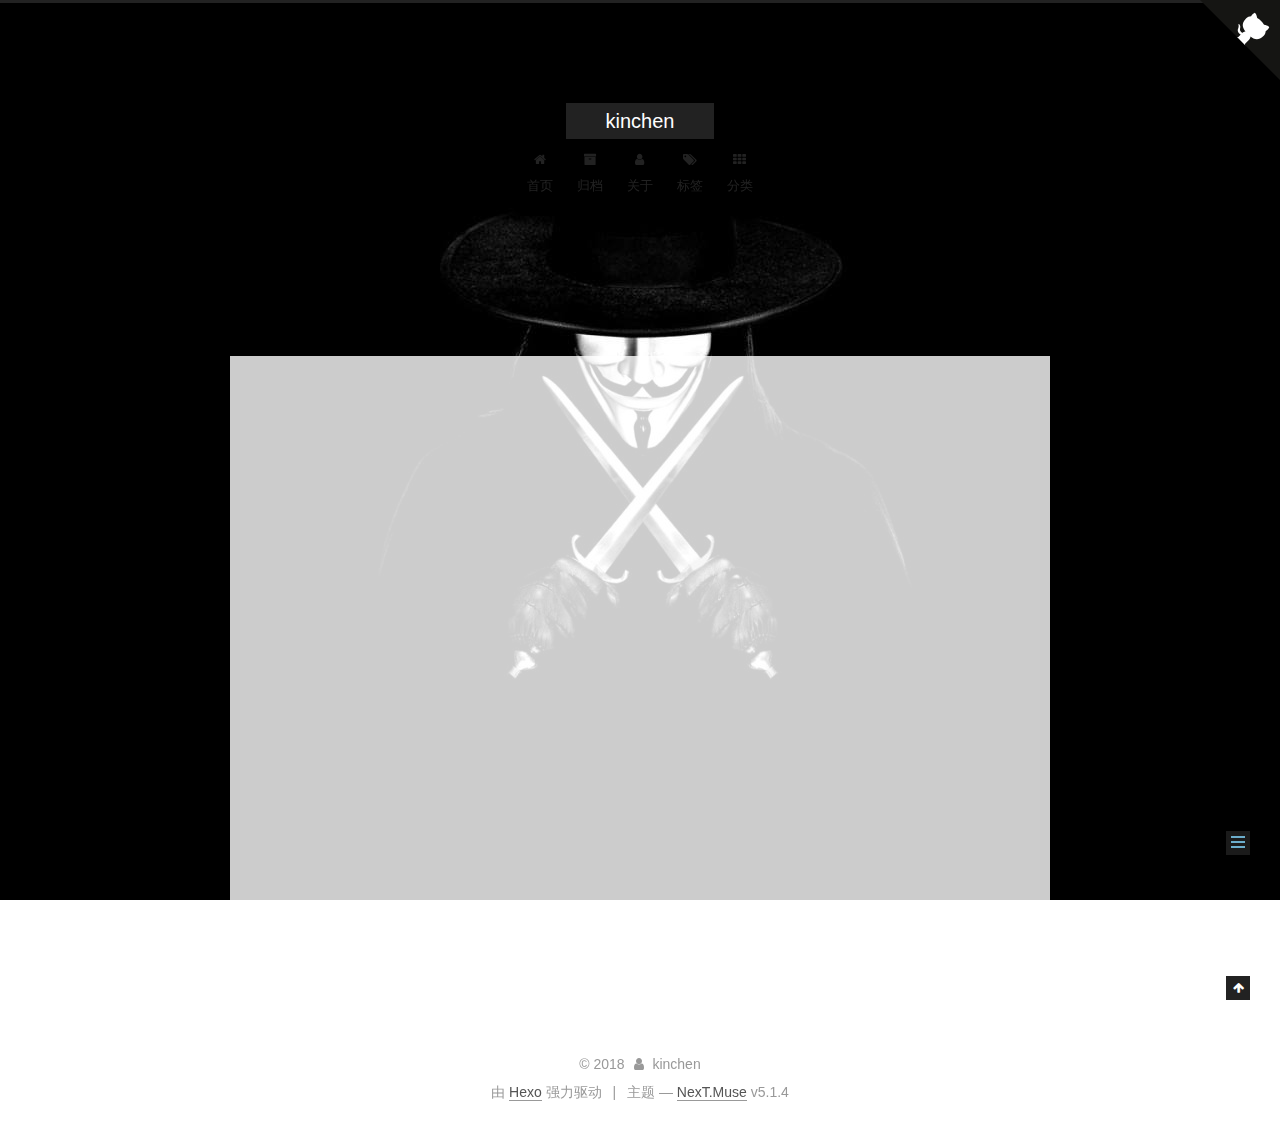
==== commit 15719027: "Site updated: 2018-06-29 18:27:07" ====
--- a/about/index.html
+++ b/about/index.html
@@ -337,7 +337,7 @@
               
                 <a href="/archives/">
               
-                  <span class="site-state-item-count">2</span>
+                  <span class="site-state-item-count">3</span>
                   <span class="site-state-item-name">日志</span>
                 </a>
               </div>
@@ -367,9 +367,9 @@
                   </span>
                 
                   <span class="links-of-author-item">
-                    <a href="https://plus.google.com/yourname" target="_blank" title="Google">
+                    <a href="https://blog.csdn.net/grace_fang" target="_blank" title="CSDN">
                       
-                        <i class="fa fa-fw fa-google"></i>Google</a>
+                        <i class="fa fa-fw fa-google"></i>CSDN</a>
                   </span>
                 
                   <span class="links-of-author-item">
--- a/css/main.css
+++ b/css/main.css
@@ -1822,7 +1822,7 @@
   width: 4px;
   height: 4px;
   border-radius: 50%;
-  background: #fffffa;
+  background: #e0ffff;
 }
 .links-of-blogroll {
   font-size: 13px;
